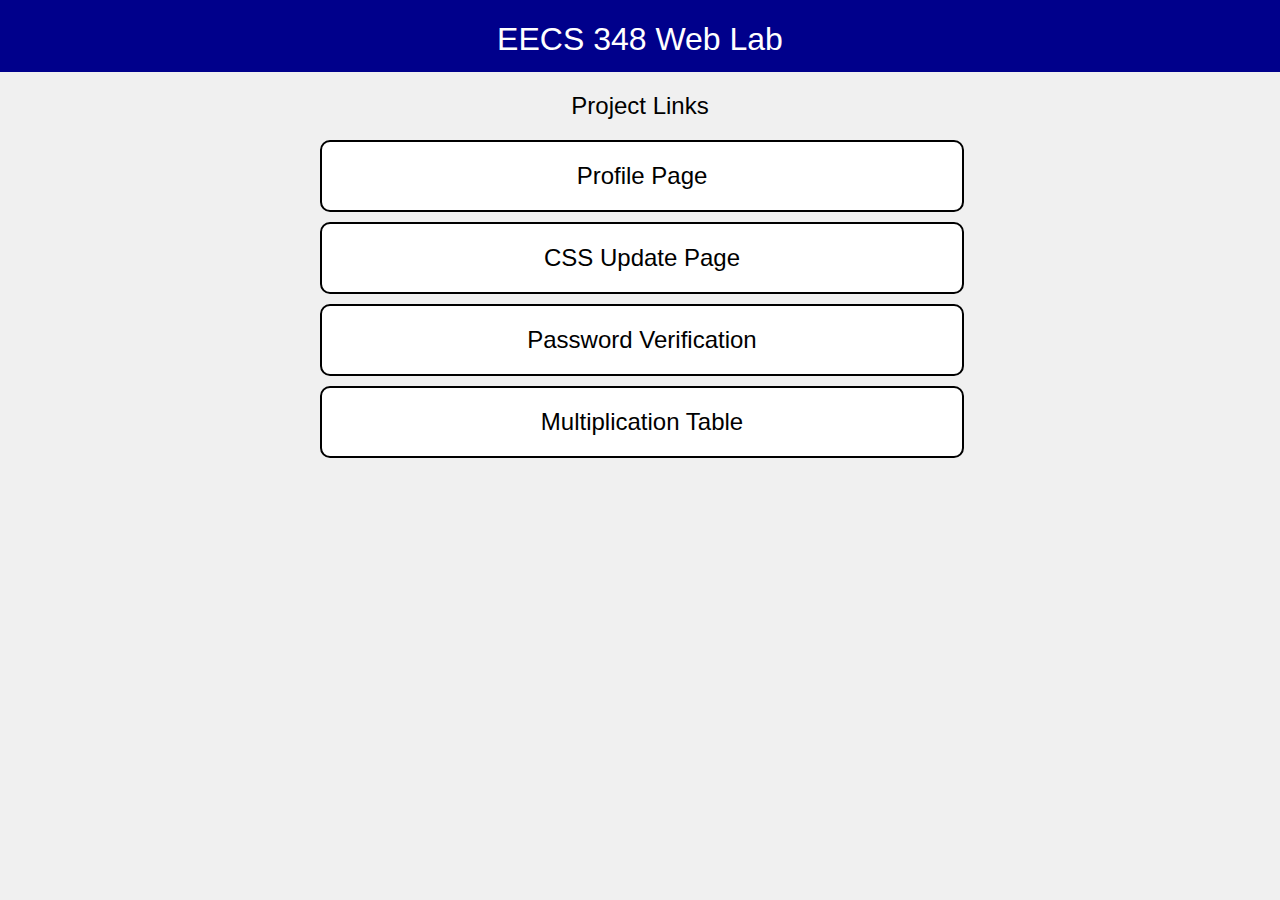
==== index.html @ d12519ef "Finish index page pizzazz" ====
<html>

    <head>
        <meta charset="UTF-8">

        <title> EECS 348 - Lab 4 Index </title>
        <link rel="stylesheet" href="main.css"/>
    </head>

    <body>

        <nav>
            <h1> EECS 348 Web Lab </h1>
        </nav>

        <main>
            <div class="content">
                <h2> Project Links </h2>
                <a class="mainLink" href="profile.html">Profile Page</a> 
                <a class="mainLink" href="update.html">CSS Update Page</a> 
                <a class="mainLink" href="password.html">Password Verification</a> 
                <a class="mainLink" href="multiplication.html">Multiplication Table</a> 
            </div>
        </main>

    </body>

</html>
---- main.css ----
html {
    min-height: 100vh;
    margin: 0;
    padding:0; 
    font-family:Arial, Helvetica, sans-serif;
}

body {
    margin: 0;
    padding: 0;
    background: rgb(240, 240, 240)
}


nav {
    display: flex;
    justify-content: center;
    background: darkblue;
    position: sticky;
    top: 0;
    height: 8%;
    width: 100%;
}

h1 {
    width: 100%;
    text-align: center;
    color: white;
    align-content: center;
    font-weight: 30;
}

h2 {
    width: 100%;
    font-weight: 20;
    text-align: center;
}

main {
    justify-content: center;
    margin: auto;
    width: 50%;
    align-content: center;
}

.content {
    display: flex;
    flex-direction: column;
    text-align: center;
    align-content: center;
}

.buttonContainer {
    width: 100%;
    height: 20px;
    margin: auto;
    margin: 30px;
}

.mainLink {
    background: white;
    padding: 20px 0px;
    border: 2px solid black;
    border-radius: 10px;
    width: 100%;
    text-decoration: none;
    color: black;
    margin-bottom: 10px;
    font-size: 1.5em;
    font-weight: 30;

}

.mainLink:hover {
    background: lightblue;
}
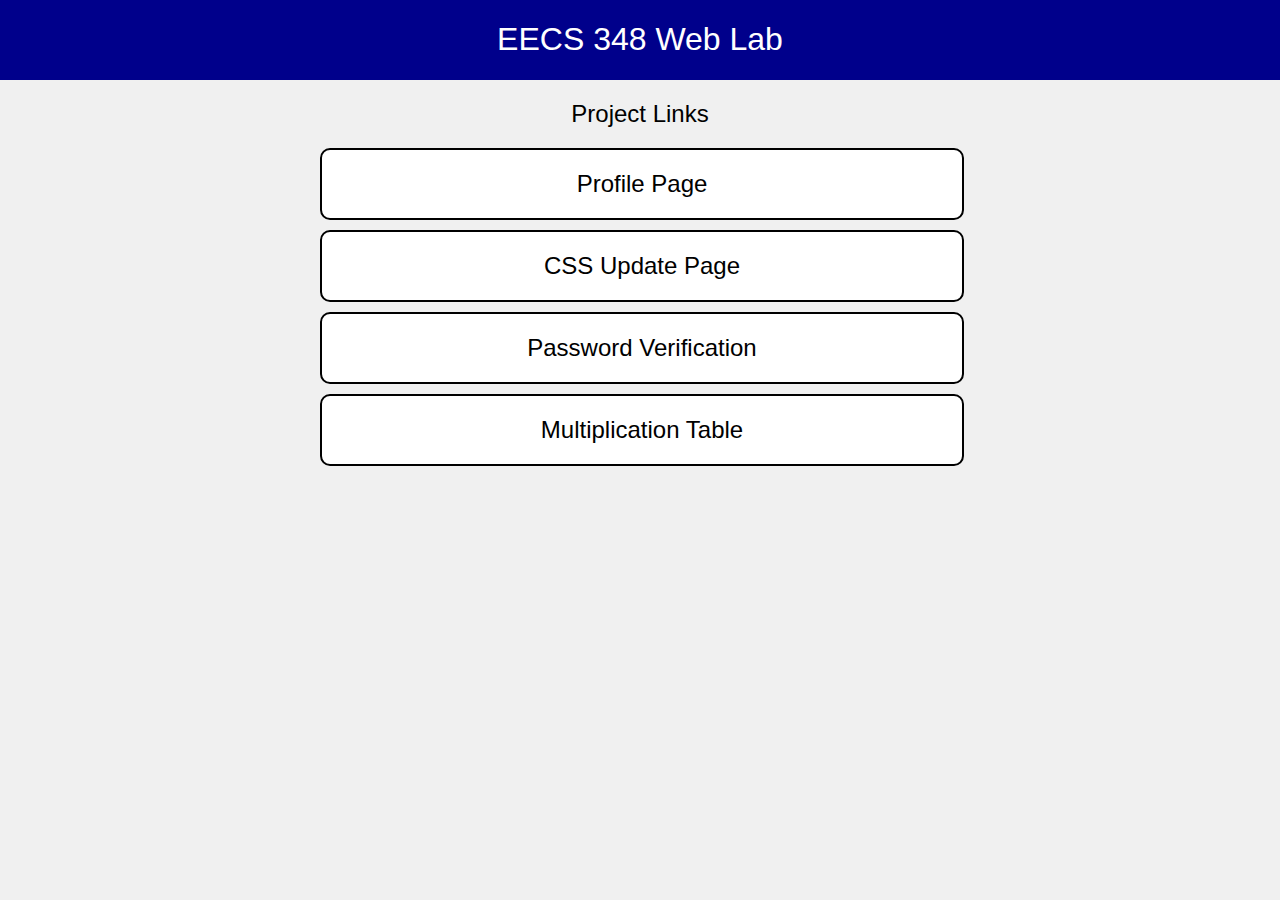
==== commit 609522c6: "Finish password verification page" ====
--- a/index.html
+++ b/index.html
@@ -1,3 +1,5 @@
+<!DOCTYPE HTML>
+
 <html>
 
     <head>
--- a/main.css
+++ b/main.css
@@ -42,6 +42,7 @@
     margin: auto;
     width: 50%;
     align-content: center;
+    text-align: center;
 }
 
 .content {
@@ -76,7 +77,103 @@
     background: lightblue;
 }
 
+#target {
+    padding: 30px;
+    margin-top: 20px;
+    margin-left: auto;
+    margin-right: auto;
+    font-size: 2em;
+    width: 70%;
+    border: 2px solid black;
+}
 
+ul {
+    text-decoration: none;
+    display: flex; 
+    list-style: none;
+    list-style-type: none;
+    padding: 0;
+    margin: auto;
+    margin-top: 10px;
+    width: 80%;
+}
 
+li {
+    display: flex;
+    text-decoration: none;
+    list-style: none;
+    margin: auto;
+}
 
+p {
+    padding: 0;
+    margin: 0;
+}
 
+.content button {
+    margin: auto;
+    margin-top: 20px;
+    padding: 10px 20px;
+    background: white;
+    border: 1px solid black;
+    border-radius: 10px;
+}
+
+img, video {
+    border-radius: 10px;
+    width: 75%;
+    margin: auto;
+    margin-bottom: 20px;
+    margin-top: 20px;
+}
+
+form {
+    margin: auto;
+    margin-top: 20px;
+}
+
+table {
+    border-collapse: collapse;
+    padding: 0;
+    margin: auto;
+}
+
+tr {
+    padding: 0;
+}
+
+td, th {
+    text-align: center;
+    min-width: 40px;
+    height: 40px;
+    border: 1px solid black;
+    border-collapse: collapse;
+    margin: 0;
+    padding: 0;
+}
+
+td:hover {
+    background: lightblue;
+}
+
+th {
+    background: gray;
+}
+
+.passField {
+    margin: auto;
+    margin-top: 10px;
+    margin-bottom: 10px;
+    width: 50%;
+    font-size: 1.25em;
+    padding: 10px 20px;
+    border-radius: 10px;
+}
+
+button:hover {
+    background: lightblue;
+}
+
+button:active {
+    background: rgb(100, 100, 255);
+}
